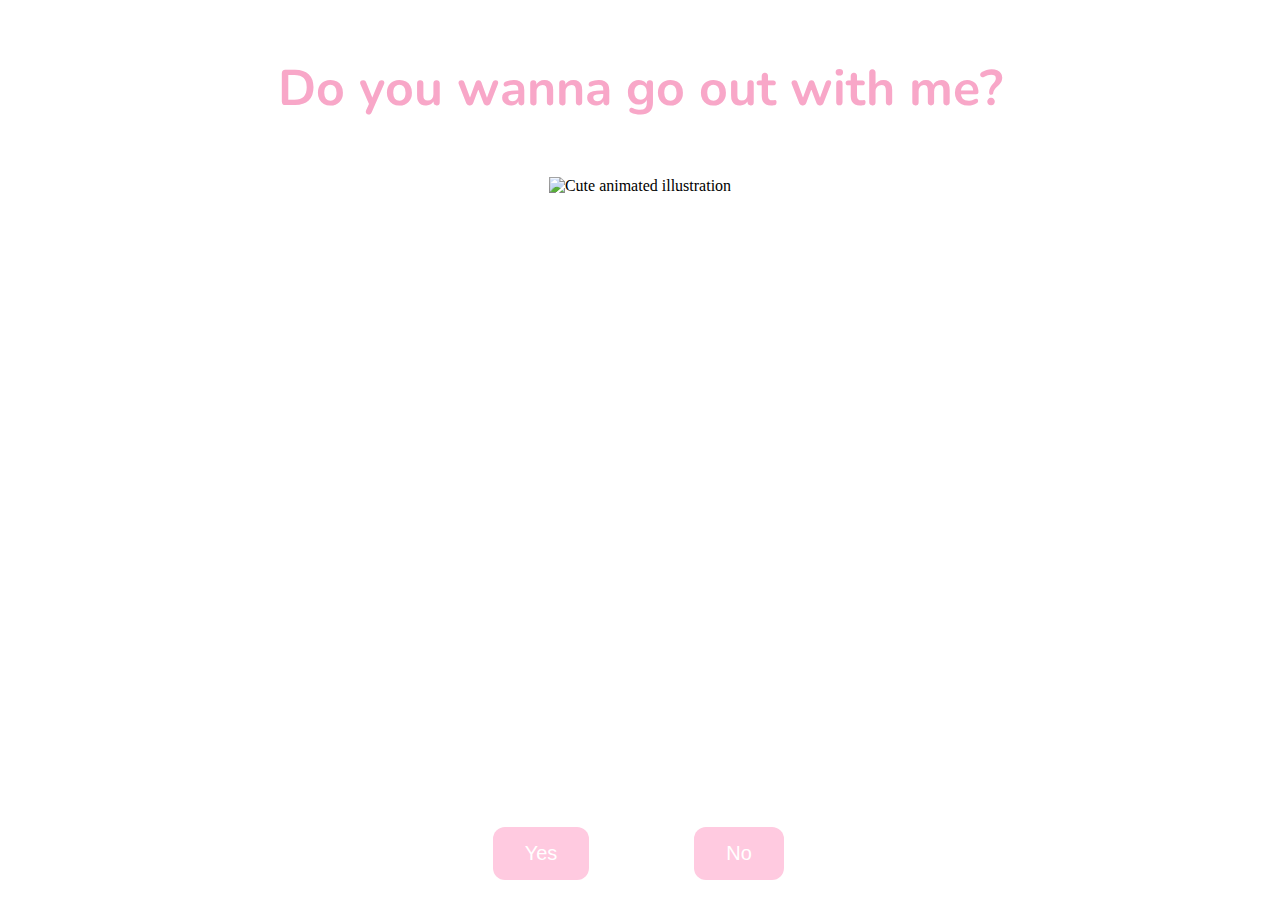
==== index.html @ 7d00af2b "first commit" ====
<!DOCTYPE html>
<html lang="en">
<head>
    <meta charset="UTF-8">
    <meta name="viewport" content="width=device-width, initial-scale=1.0">
    <title> Do You..??!!?? </title>
    <link rel="stylesheet" href="./styles.css">
    <link href="https://fonts.googleapis.com/css?family=Nunito:700&display=swap" rel="stylesheet">
</head>
<body>
    <div class="container">
        <h1 class="header_text"> Do you wanna go out with me?</h1>
            <img src="https://media1.giphy.com/media/v1.Y2lkPTc5MGI3NjExcDdtZ2JiZDR0a3lvMWF4OG8yc3p6Ymdvd3g2d245amdveDhyYmx6eCZlcD12MV9pbnRlcm5hbF9naWZfYnlfaWQmY3Q9cw/cLS1cfxvGOPVpf9g3y/giphy.gif"
                alt="Cute animated illustration">
        <div class="buttons">
            <button class="btn" id="yesButton" onclick="nextPage()">Yes</button>
            <button class="btn" id="noButton" onmouseover="moveButton()">No</button>
        </div>
    </div>

    <script>
        function nextPage() {
            window.location.href = "yes.html";
        }
        function moveButton() {
            var x = Math.random() * (window.innerWidth - document.getElementById('noButton').offsetWidth) - 85;
            var y = Math.random() * (window.innerHeight - document.getElementById('noButton').offsetHeight) - 48;
            document.getElementById('noButton').style.left = `${x}px`;
            document.getElementById('noButton').style.top = `${y}px`;
        }
    </script>
</body>

</html>
---- styles.css ----
/* https://github.com/elifgazioglu/doyouwannagooutwithme/blob/main/styles.css (link used I love her!) */
* {
    margin: 0;
    padding: 0;
    box-sizing: border-box;
}

.container {

    width: 100%;
    height: 100vh;
    display: flex;
    flex-direction: column;
    justify-content: center;
    align-items: center;
    margin: auto;
}

.header_text {
    /* border: 1px solid black; */
    font-family: 'Nunito';
    font-size: 50px;
    font-weight: bold;
    color: #F8A7C8;
    text-align: center;
    margin: auto;
}

img {
    height: 70%;
}

.buttons {
    width: 40%;
    display: flex;
    justify-content: space-around;
    align-items: center;
    margin: 1em;
}

.btn {
    background-color: #ffcae0;
    color: white;
    padding: 15px 32px;
    text-align: center;
    display: inline-block;
    font-size: 20px;
    margin: 4px 2px;
    cursor: pointer;
    border: none;
    border-radius: 12px;
    transition: 0.3s ease;
}

#yesButton {
    margin-right: 10em;
}

#noButton {
    position: absolute;
    margin-left: 10em;
    transition: 1s;
}

@media only screen and (max-width: 320px) and (max-height: 568px) {
    body {
        height: 100vh;
    }

    .header_text {
        font-size: 20px;
    }

    img {
        height: 60vh;
    }

    .btn {
        padding: 10px 18px;
        font-size: 12px;
    }
}

@media only screen and (max-width: 450px) and (max-height: 736px) {
    body {
        height: 90vh;
    }

    .header_text {
        font-size: 5vh;
    }

    img {
        height: 60vh;
    }

    .btn {
        padding: 15px 25px;
        font-size: 14px;
    }
}
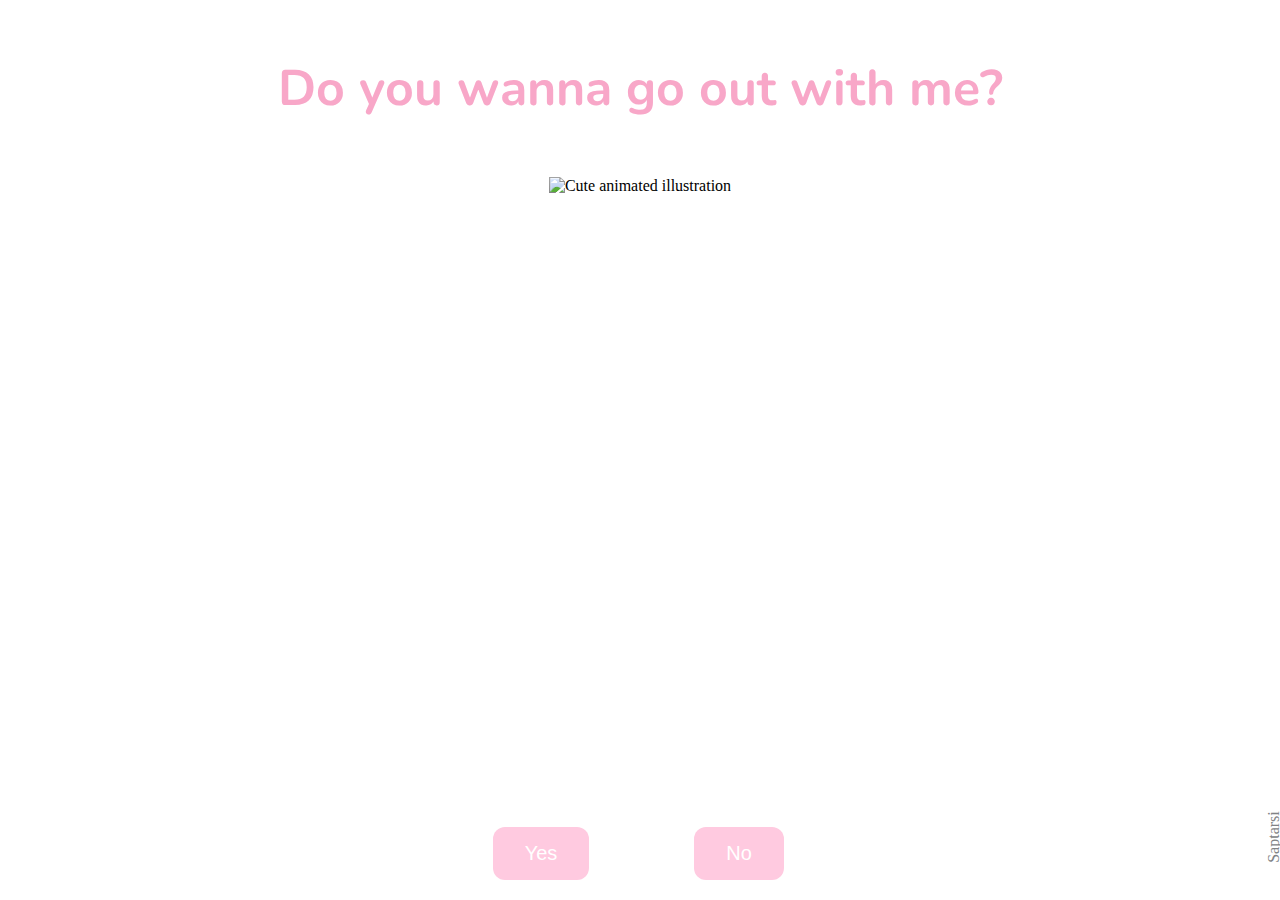
==== commit 51b35f7f: "updated" ====
--- a/index.html
+++ b/index.html
@@ -4,8 +4,10 @@
     <meta charset="UTF-8">
     <meta name="viewport" content="width=device-width, initial-scale=1.0">
     <title> Do You..??!!?? </title>
+    <link rel="icon" type="image" href="https://media2.giphy.com/media/v1.Y2lkPTc5MGI3NjExc2swcWlxY2pncnl3Njk5bHF1cXFhNnpkdmpjbzZwNjVmNnZ3ZDRpayZlcD12MV9naWZzX3RyZW5kaW5nJmN0PWc/R6gvnAxj2ISzJdbA63/giphy.webp">
     <link rel="stylesheet" href="./styles.css">
     <link href="https://fonts.googleapis.com/css?family=Nunito:700&display=swap" rel="stylesheet">
+    <link rel="stylesheet" href="https://cdnjs.cloudflare.com/ajax/libs/font-awesome/6.5.1/css/all.min.css" integrity="sha512-DTOQO9RWCH3ppGqcWaEA1BIZOC6xxalwEsw9c2QQeAIftl+Vegovlnee1c9QX4TctnWMn13TZye+giMm8e2LwA==" crossorigin="anonymous" referrerpolicy="no-referrer" />
 </head>
 <body>
     <div class="container">
@@ -14,10 +16,10 @@
                 alt="Cute animated illustration">
         <div class="buttons">
             <button class="btn" id="yesButton" onclick="nextPage()">Yes</button>
-            <button class="btn" id="noButton" onmouseover="moveButton()">No</button>
+            <button class="btn" id="noButton" onclick="moveButton()" onmouseover="moveButton()">No</button>
         </div>
     </div>
-
+    <div class="copyright"><i class="fa-regular fa-copyright"></i> Saptarsi</div>
     <script>
         function nextPage() {
             window.location.href = "yes.html";
--- a/styles.css
+++ b/styles.css
@@ -1,23 +1,33 @@
-/* https://github.com/elifgazioglu/doyouwannagooutwithme/blob/main/styles.css (link used I love her!) */
+/* https://github.com/elifgazioglu/doyouwannagooutwithme/blob/main/styles.css */
 * {
     margin: 0;
     padding: 0;
     box-sizing: border-box;
 }
-
+.copyright{
+    /* border: 1px solid; */
+    position: absolute;
+    right: -20px;
+    transform: rotate(-90deg);
+    bottom: 6vh;
+    color: rgb(129, 131, 133);
+}
 .container {
-
     width: 100%;
-    height: 100vh;
+    height: 100dvh;
     display: flex;
     flex-direction: column;
     justify-content: center;
     align-items: center;
     margin: auto;
 }
-
+.yes{
+    background: url("https://media.giphy.com/media/Yz2NW6XR6EvmU4uWpa/giphy.gif"), url("https://media.giphy.com/media/lPM06f2zvk94jBAzlP/giphy.gif"), url("https://media.giphy.com/media/SvvfK2dco188Wk4ZTq/giphy.gif"), url("https://media.giphy.com/media/SvvfK2dco188Wk4ZTq/giphy.gif");
+    background-position: right bottom, left top, left bottom, right top;
+    background-repeat: no-repeat, no-repeat, no-repeat, no-repeat;
+    background-size: 12vw;
+}
 .header_text {
-    /* border: 1px solid black; */
     font-family: 'Nunito';
     font-size: 50px;
     font-weight: bold;
@@ -25,11 +35,7 @@
     text-align: center;
     margin: auto;
 }
-
-img {
-    height: 70%;
-}
-
+img {   height: 70%;    }
 .buttons {
     width: 40%;
     display: flex;
@@ -37,7 +43,6 @@
     align-items: center;
     margin: 1em;
 }
-
 .btn {
     background-color: #ffcae0;
     color: white;
@@ -51,51 +56,28 @@
     border-radius: 12px;
     transition: 0.3s ease;
 }
-
 #yesButton {
     margin-right: 10em;
 }
-
 #noButton {
     position: absolute;
     margin-left: 10em;
     transition: 1s;
 }
 
-@media only screen and (max-width: 320px) and (max-height: 568px) {
-    body {
-        height: 100vh;
-    }
-
-    .header_text {
-        font-size: 20px;
-    }
-
-    img {
-        height: 60vh;
-    }
-
-    .btn {
-        padding: 10px 18px;
-        font-size: 12px;
-    }
+@media only screen and (max-width: 320px){
+    body {  height: 100vh;    }
+    .header_text {  font-size: 20px;    }
+    img {   height: 60vh;   }
+    .btn {  padding: 10px 18px;
+            font-size: 12px;    }
 }
 
-@media only screen and (max-width: 450px) and (max-height: 736px) {
-    body {
-        height: 90vh;
-    }
-
-    .header_text {
-        font-size: 5vh;
-    }
-
-    img {
-        height: 60vh;
-    }
-
-    .btn {
-        padding: 15px 25px;
-        font-size: 14px;
-    }
+@media only screen and (max-width: 450px){
+    body {  height: 90vh;   }
+    .header_text {  font-size: 5vh;  }
+    img {   height: 60vh;   }
+    .btn {  padding: 15px 25px;
+            font-size: 14px;    }
+    .yes{   background-size: 20vw;  }
 }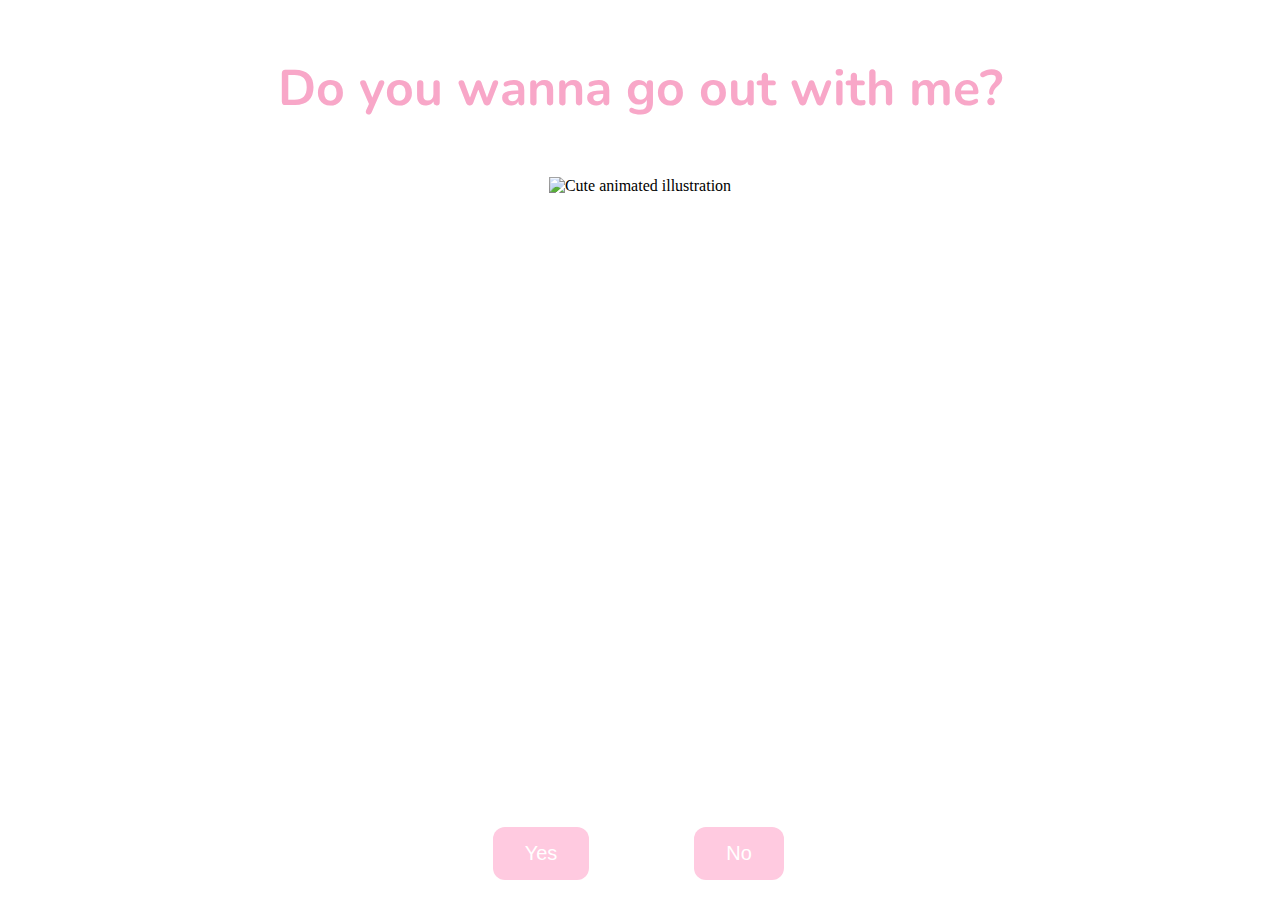
==== commit 89864e42: "removed c" ====
--- a/index.html
+++ b/index.html
@@ -19,7 +19,6 @@
             <button class="btn" id="noButton" onclick="moveButton()" onmouseover="moveButton()">No</button>
         </div>
     </div>
-    <div class="copyright"><i class="fa-regular fa-copyright"></i> Saptarsi</div>
     <script>
         function nextPage() {
             window.location.href = "yes.html";
--- a/styles.css
+++ b/styles.css
@@ -3,14 +3,6 @@
     margin: 0;
     padding: 0;
     box-sizing: border-box;
-}
-.copyright{
-    /* border: 1px solid; */
-    position: absolute;
-    right: -20px;
-    transform: rotate(-90deg);
-    bottom: 6vh;
-    color: rgb(129, 131, 133);
 }
 .container {
     width: 100%;
